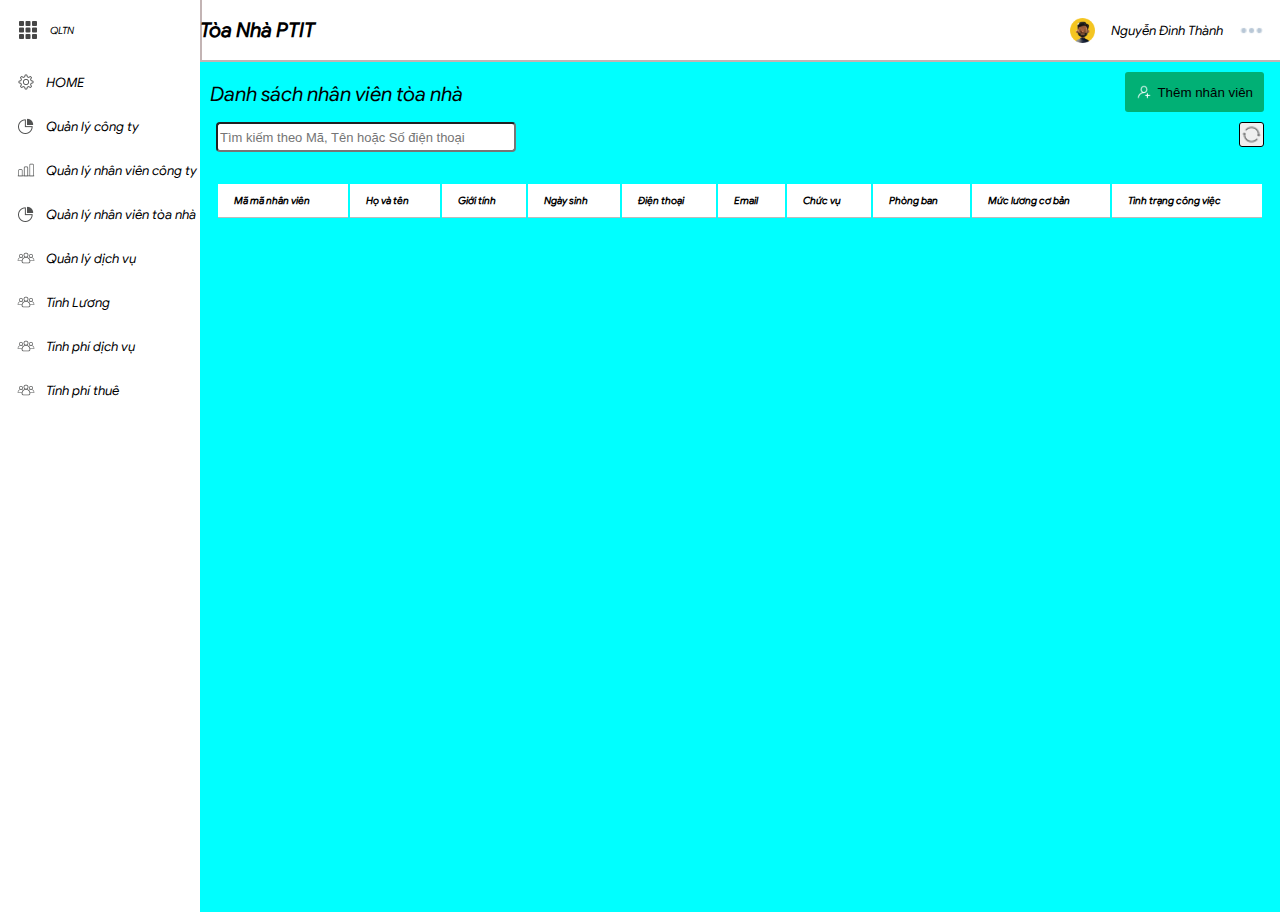
==== page/employee.html @ 56d63316 "ui" ====
﻿<!DOCTYPE html>
<html>

<head>
    <meta charset="utf-8" />
    <link href="../css/main.css" rel="stylesheet" />
    <link href="../lib/jquery-ui-1.12.1.custom/jquery-ui-1.12.1.custom/jquery-ui.css" rel="stylesheet" />
    <title></title>
</head>

<body>
    <div class="left-panel">
        <div class="logo">
            <div class="expend-icon"></div>
            <div style="font:80px">QLTN</div>
        </div>
        <div class="menu">
            <div class="menu__item">
                <div class="menu--icon icon-setting"></div>
                <div class="menu--text">HOME</div>
            </div>
            <div class="menu__item">
                <div class="menu--icon icon-dashboard"></div>
                <div class="menu--text">Quản lý công ty</div>
            </div>
            <div class="menu__item">
                <div class="menu--icon icon-report"></div>
                <div class="menu--text">Quản lý nhân viên công ty</div>
            </div>
            <div class="menu__item">
                <div class="menu--icon icon-dashboard"></div>
                <div class="menu--text">Quản lý nhân viên tòa nhà</div>
            </div>
            <div class="menu__item">
                <div class="menu--icon icon-employee"></div>
                <div class="menu--text">Quản lý dịch vụ</div>
            </div>
            <div class="menu__item">
                <div class="menu--icon icon-employee"></div>
                <div class="menu--text">Tính Lương</div>
            </div>
            <div class="menu__item">
                <div class="menu--icon icon-employee"></div>
                <div class="menu--text">Tính phí dịch vụ</div>
            </div>
            <div class="menu__item">
                <div class="menu--icon icon-employee"></div>
                <div class="menu--text">Tính phí thuê</div>
            </div>
        </div>
        <div class="right-panel">
            <div class="header">
                <div>
                    <h1>Tòa Nhà PTIT</h1>
                </div>
                <div class="user__item">
                    <div class="avatar-icon"></div>
                    <p style="font-size:13px">Nguyễn Đình Thành</p>
                    <div class="option-icon"></div>
                </div>
            </div>
            <div class="content" style="background-color:aqua">
                <div class="top_content">
                    <p style="padding-left:10px;font-size:20px;vertical-align:central;padding-top:0px">Danh sách nhân
                        viên tòa nhà</p>
                    <button class="adder-custommer" id="btnAdderCustomer">
                        <div class="icon"></div>
                        <div class="adder_string">Thêm nhân viên</div>
                    </button>
                    <input type="search" class="searching-item" placeholder="Tìm kiếm theo Mã, Tên hoặc Số điện thoại"
                        style="height:30px; width:300px" />
                    <button class="refresh-item"></button>
                </div>
                <div class="middle_content">
                    <table id="tbListData" border="0" width="100%">
                        <thead>
                            <tr>
                                <th>Mã mã nhân viên</th>
                                <th>Họ và tên</th>
                                <th>Giới tính</th>
                                <th>Ngày sinh</th>
                                <th>Điện thoại</th>
                                <th>Email</th>
                                <th>Chức vụ</th>
                                <th>Phòng ban</th>
                                <th>Mức lương cơ bản</th>
                                <th>Tình trạng công việc</th>
                        </thead>
                        <tbody>
                        </tbody>
                    </table>
                </div>
            </div>
        </div>

        <div class="dialog_detail" title="Thông tin nhân viên">
            <div class="content_dialog">
                <div class="left_content">
                    <div class="avatar"></div>
                    <p style="text-align:center">Vui lòng chọn ảnh có định dạng</p>
                    <p style="text-align:center">.jpg .jpeg .jng .gif</p>
                </div>
                <div class="right_content">
                    <label style="font-size:18px">A.THÔNG TIN CHUNG</label>
                    <div class="element">
                        <div class="block_field">
                            <label>Mã nhân viên(<a style="color:#ff0000">*</a>)</label>
                            <input tabindex="0" id="employeeCodeIN" class="b-block_field w-block_field" type="text" />
                        </div>
                        <div class="block_field1">
                            <label>Họ và tên(<a style="color:#ff0000">*</a>)</label>
                            <input tabindex="1" id="fullNameIN" class="b-block_field w-block_field" type="text" />
                        </div>
                    </div>
                    <div class="element">
                        <div class="block_field">
                            <label>Ngày sinh</label>
                            <input tabindex="2" id="dateOfBirthIN" class="b-block_field w1-block_field" type="date" />
                        </div>
                        <div class="block_field1">
                            <label>Giới tính</label>
                            <select tabindex="3" id="genderIN" class="w2-block_field b-block_field">
                                <option value="1">Nam</option>
                                <option value="0">Nữ</option>
                                <option value="2">Khác</option>
                            </select>
                        </div>
                    </div>
                    <div class="element">
                        <div class="block_field">
                            <label>Số CMTND/Căn cước(<a style="color:#ff0000">*</a>)</label>
                            <input tabindex="4" id="identityCardCodeIN" class="b-block_field w-block_field"
                                type="text" />
                        </div>
                        <div class="block_field1">
                            <label>Ngày cấp</label>
                            <input tabindex="5" id="identityCardDateIN" class="b-block_field w1-block_field"
                                type="date" />
                        </div>
                    </div>
                    <div class="element">
                        <div class="block_field">
                            <label>Nơi cấp</label>
                            <input tabindex="6" id="identityCardPalceIN" class="b-block_field w-block_field"
                                type="text" />
                        </div>

                    </div>
                    <div class="element">
                        <div class="block_field">
                            <label>Email(<a style="color:#ff0000">*</a>)</label>
                            <input tabindex="7" id="emailIN" class="b-block_field w-block_field" type="email" />
                        </div>
                        <div class="block_field1">
                            <label>Số điện thoại(<a style="color:#ff0000">*</a>)</label>
                            <input tabindex="8" id="phoneNumberIN" class="b-block_field w-block_field" type="text" />
                        </div>
                    </div>
                    <div style="height:10px"></div>
                    <label style="padding-top:20px; font-size:18px">B.THÔNG TIN CÔNG VIỆC</label>
                    <div class="element">
                        <div class="block_field">
                            <label>Vị trí</label>
                            <select tabindex="9" id="positionIN" class="b-block_field w2-block_field">
                                <option>Giám đốc</option>
                                <option>Trưởng phòng</option>
                                <option>Phó phòng</option>
                                <option>Quản lý</option>
                                <option>Nhân viên</option>
                            </select>
                        </div>
                        <div class="block_field1">
                            <label>Phòng ban</label>
                            <select tabindex="10" id="departmentIN" class="b-block_field w2-block_field">
                                <option>Phòng nhân sự</option>
                                <option>Phòng kinh doanh</option>
                                <option>Phòng nghiên cứu</option>
                                <option>Phòng đào tạo</option>
                            </select>
                        </div>
                    </div>
                    <div class="element">
                        <div class="block_field">
                            <label>Mã số thuế cá nhân</label>
                            <input tabindex="11" id="textCodeIN" class="b-block_field w-block_field" type="text" />
                        </div>
                        <div class="block_field1">
                            <label>Mức lương cơ bản</label>
                            <input tabindex="12" id="salaryIN" class="b-block_field w-block_field" type="text" />
                        </div>
                    </div>
                    <div class="element">
                        <div class="block_field">
                            <label>Ngày gia nhập công ty</label>
                            <input tabindex="13" id="dateJoin" class="b-block_field w1-block_field" type="date" />
                        </div>
                        <div class="block_field1">
                            <label>Tình trạng công việc</label>
                            <select tabindex="14" id="statusJobIN" class="b-block_field w2-block_field">
                                <option value="1">Đang làm việc</option>
                                <option value="0">Đã nghỉ việc</option>
                            </select>
                        </div>
                    </div>
                </div>
            </div>
            <div class="bottom_dialog">
                <button id="cancelBtn" class="b-block_field"
                    style="height:30px; width:55px; margin-right:15px">Hủy</button>
                <button id="saveBtn"
                    style="background-color: #019160; height:30px; width:60px; margin-right:15px; border-radius: 4px">Lưu</button>
                <button id="updateBtn"
                    style="background-color: #019160; height:30px; width:100px; margin-right:15px; border-radius:4px">Cập
                    nhật</button>
            </div>
        </div>
        <div class="pop-up"></div>
        <script src="../lib/jquery-3.5.1.min.js"></script>
        <script src="../lib/jquery-ui-1.12.1.custom/jquery-ui-1.12.1.custom/jquery-ui.js"></script>
        <script src="../js/common/Employee.js"></script>
</body>

</html>
---- css/main.css ----
﻿@import url('common/menu.css');
@import url('common/header.css');
@import url('common/content.css');
@import url('component/dialog.css');

body {
    margin: 0;
    font-family: GoogleSans-Italic;
    font-size: 10px;
}

@font-face {
    font-family: 'GoogleSans-Black';
    src: url('../../content/font/GoogleSans-Black.otf') format('opentype');
}

@font-face {
    font-family: 'GoogleSans-Italic';
    src: url('../../content/font/GoogleSans-Italic.otf') format('opentype');
}

@font-face {
    font-family: 'GoogleSans-Bold';
    src: url('../content/font/GoogleSans-Bold.otf') format('opentype');
}

.left-panel {
    width: 200px;
    height: 100vh;
    border-right: 2px solid #c3b4b4;
}

.right-panel {
    position: absolute;
    top: 0px;
    left: 200px;
    width: calc(100% - 200px);
    height: 100vh;
}

.left-panel .logo {
    display: flex;
    align-items: center;
    width: 200px;
    height: 60px;
}

.logo .expend-icon {
    margin-right: 10px;
    margin-bottom:12px;
    margin-top:12px;
    margin-left:16px;
    width: 24px;
    height: 24px;
    background-image: url('../content/img/toggle.png');
    background-size: contain;
    background-repeat: no-repeat;
}

.logo-page {
    width: 150px;
    height: 24px;
    background-image: url('../content/img/cukcuk-logo.png');
    background-size: contain;
    background-repeat: no-repeat;
}

tr {
    height: 25px;
    text-align: left;
}

th, td {
    border-bottom: solid #000000 1px;
    overflow: hidden;
    text-overflow: ellipsis;
    white-space: nowrap;
}

table tr:nth-child(odd) {
    background-color: white;
}

table tr:nth-child(even) {
    background-color: #ebe9e9;
}
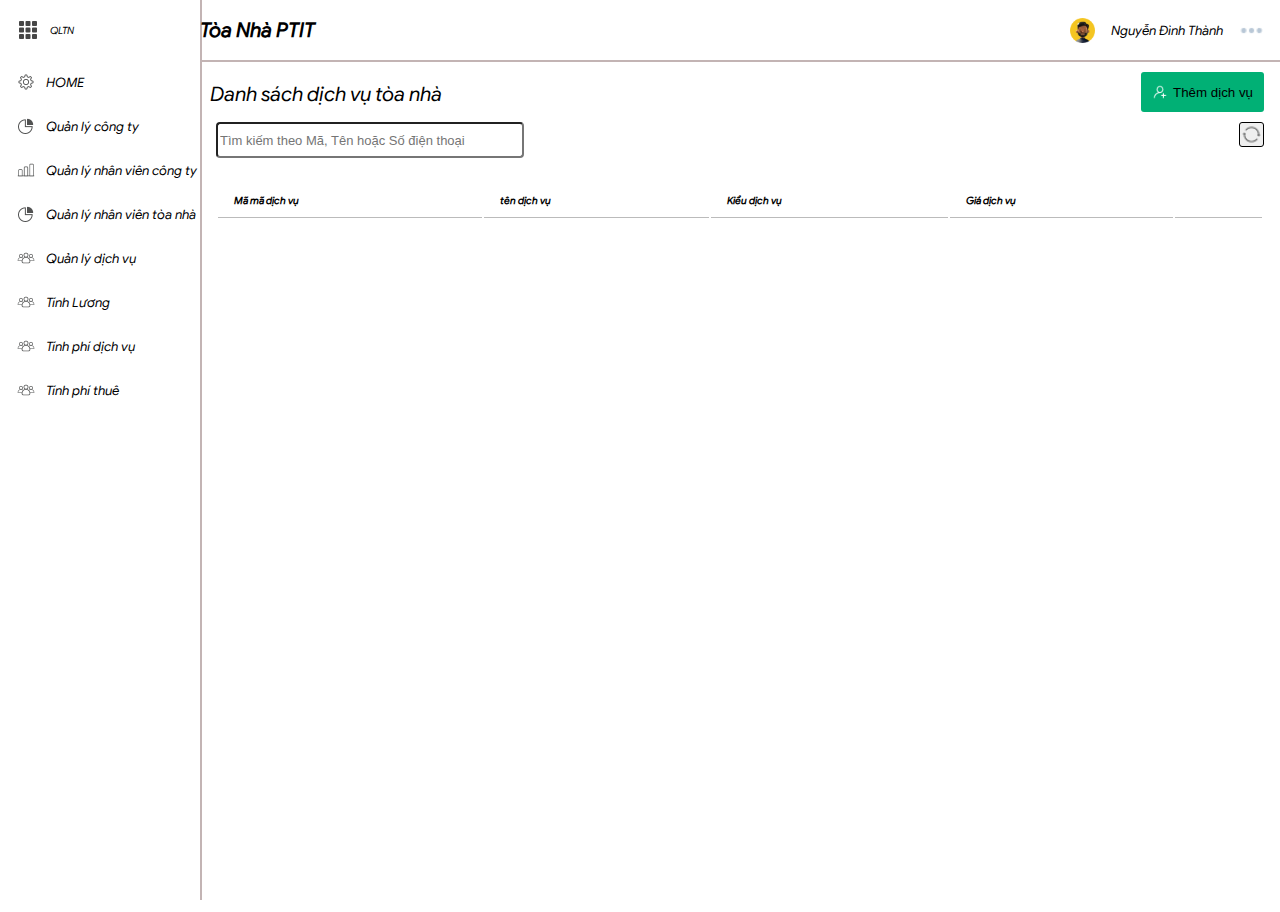
==== commit 6699aa71: "update UI" ====
--- a/page/employee.html
+++ b/page/employee.html
@@ -59,149 +59,140 @@
                     <div class="option-icon"></div>
                 </div>
             </div>
-            <div class="content" style="background-color:aqua">
+            <div class="content">
                 <div class="top_content">
-                    <p style="padding-left:10px;font-size:20px;vertical-align:central;padding-top:0px">Danh sách nhân
-                        viên tòa nhà</p>
+                    <p style="padding-left:10px;font-size:20px;vertical-align:central;padding-top:0px">Danh sách dịch vụ tòa nhà</p>
                     <button class="adder-custommer" id="btnAdderCustomer">
                         <div class="icon"></div>
-                        <div class="adder_string">Thêm nhân viên</div>
+                        <div class="adder_string">Thêm dịch vụ</div>
                     </button>
-                    <input type="search" class="searching-item" placeholder="Tìm kiếm theo Mã, Tên hoặc Số điện thoại"
+                    <input type="text" class="searching-item" id="searchService" placeholder="Tìm kiếm theo Mã, Tên hoặc Số điện thoại"
                         style="height:30px; width:300px" />
-                    <button class="refresh-item"></button>
+                    <button class="refresh-item" onclick='search()'></button>
                 </div>
                 <div class="middle_content">
                     <table id="tbListData" border="0" width="100%">
                         <thead>
                             <tr>
-                                <th>Mã mã nhân viên</th>
-                                <th>Họ và tên</th>
-                                <th>Giới tính</th>
-                                <th>Ngày sinh</th>
-                                <th>Điện thoại</th>
-                                <th>Email</th>
-                                <th>Chức vụ</th>
-                                <th>Phòng ban</th>
-                                <th>Mức lương cơ bản</th>
-                                <th>Tình trạng công việc</th>
+                                <th>Mã mã dịch vụ</th>
+                                <th>tên dịch vụ</th>
+                                <th>Kiểu dịch vụ</th>
+                                <th>Giá dịch vụ</th>
+                                <th></th>
+                            </tr>
                         </thead>
-                        <tbody>
+                        <tbody id="serviceTableBody">
                         </tbody>
                     </table>
                 </div>
             </div>
         </div>
 
-        <div class="dialog_detail" title="Thông tin nhân viên">
+        <div class="dialog_detail" title="Thông tin dịch vụ">
             <div class="content_dialog">
-                <div class="left_content">
+                <!--<div class="left_content">
                     <div class="avatar"></div>
                     <p style="text-align:center">Vui lòng chọn ảnh có định dạng</p>
                     <p style="text-align:center">.jpg .jpeg .jng .gif</p>
-                </div>
+                </div>-->
                 <div class="right_content">
-                    <label style="font-size:18px">A.THÔNG TIN CHUNG</label>
+                    <!-- <label style="font-size:18px">A.THÔNG TIN CHUNG</label>-->
                     <div class="element">
                         <div class="block_field">
-                            <label>Mã nhân viên(<a style="color:#ff0000">*</a>)</label>
-                            <input tabindex="0" id="employeeCodeIN" class="b-block_field w-block_field" type="text" />
+                            <label>Mã dịch vụ(<a style="color:#ff0000">*</a>)</label>
+                            <input tabindex="0" id="serviceCode" class="b-block_field w-block_field" type="text" />
                         </div>
                         <div class="block_field1">
-                            <label>Họ và tên(<a style="color:#ff0000">*</a>)</label>
-                            <input tabindex="1" id="fullNameIN" class="b-block_field w-block_field" type="text" />
+                            <label>Tên dịch vụ(<a style="color:#ff0000">*</a>)</label>
+                            <input tabindex="1" id="serviceName" class="b-block_field w-block_field" type="text" />
                         </div>
                     </div>
                     <div class="element">
                         <div class="block_field">
-                            <label>Ngày sinh</label>
-                            <input tabindex="2" id="dateOfBirthIN" class="b-block_field w1-block_field" type="date" />
-                        </div>
-                        <div class="block_field1">
-                            <label>Giới tính</label>
-                            <select tabindex="3" id="genderIN" class="w2-block_field b-block_field">
-                                <option value="1">Nam</option>
-                                <option value="0">Nữ</option>
-                                <option value="2">Khác</option>
-                            </select>
+                            <label>Kiểu dịch vụ</label>
+                            <input tabindex="2" id="typeService" class="b-block_field w1-block_field" type="text" />
+                        </div>
+                        <div class="block_field">
+                            <label>Giá thành</label>
+                            <input tabindex="3" id="costService" class="b-block_field w1-block_field" type="text" />
                         </div>
                     </div>
-                    <div class="element">
-                        <div class="block_field">
-                            <label>Số CMTND/Căn cước(<a style="color:#ff0000">*</a>)</label>
-                            <input tabindex="4" id="identityCardCodeIN" class="b-block_field w-block_field"
-                                type="text" />
-                        </div>
-                        <div class="block_field1">
-                            <label>Ngày cấp</label>
-                            <input tabindex="5" id="identityCardDateIN" class="b-block_field w1-block_field"
-                                type="date" />
-                        </div>
-                    </div>
-                    <div class="element">
-                        <div class="block_field">
-                            <label>Nơi cấp</label>
-                            <input tabindex="6" id="identityCardPalceIN" class="b-block_field w-block_field"
-                                type="text" />
-                        </div>
-
-                    </div>
-                    <div class="element">
-                        <div class="block_field">
-                            <label>Email(<a style="color:#ff0000">*</a>)</label>
-                            <input tabindex="7" id="emailIN" class="b-block_field w-block_field" type="email" />
-                        </div>
-                        <div class="block_field1">
-                            <label>Số điện thoại(<a style="color:#ff0000">*</a>)</label>
-                            <input tabindex="8" id="phoneNumberIN" class="b-block_field w-block_field" type="text" />
-                        </div>
-                    </div>
-                    <div style="height:10px"></div>
-                    <label style="padding-top:20px; font-size:18px">B.THÔNG TIN CÔNG VIỆC</label>
-                    <div class="element">
-                        <div class="block_field">
-                            <label>Vị trí</label>
-                            <select tabindex="9" id="positionIN" class="b-block_field w2-block_field">
-                                <option>Giám đốc</option>
-                                <option>Trưởng phòng</option>
-                                <option>Phó phòng</option>
-                                <option>Quản lý</option>
-                                <option>Nhân viên</option>
-                            </select>
-                        </div>
-                        <div class="block_field1">
-                            <label>Phòng ban</label>
-                            <select tabindex="10" id="departmentIN" class="b-block_field w2-block_field">
-                                <option>Phòng nhân sự</option>
-                                <option>Phòng kinh doanh</option>
-                                <option>Phòng nghiên cứu</option>
-                                <option>Phòng đào tạo</option>
-                            </select>
-                        </div>
-                    </div>
-                    <div class="element">
-                        <div class="block_field">
-                            <label>Mã số thuế cá nhân</label>
-                            <input tabindex="11" id="textCodeIN" class="b-block_field w-block_field" type="text" />
-                        </div>
-                        <div class="block_field1">
-                            <label>Mức lương cơ bản</label>
-                            <input tabindex="12" id="salaryIN" class="b-block_field w-block_field" type="text" />
-                        </div>
-                    </div>
-                    <div class="element">
-                        <div class="block_field">
-                            <label>Ngày gia nhập công ty</label>
-                            <input tabindex="13" id="dateJoin" class="b-block_field w1-block_field" type="date" />
-                        </div>
-                        <div class="block_field1">
-                            <label>Tình trạng công việc</label>
-                            <select tabindex="14" id="statusJobIN" class="b-block_field w2-block_field">
-                                <option value="1">Đang làm việc</option>
-                                <option value="0">Đã nghỉ việc</option>
-                            </select>
-                        </div>
-                    </div>
+                    <!--<div class="element">
+        <div class="block_field">
+            <label>Số CMTND/Căn cước(<a style="color:#ff0000">*</a>)</label>
+            <input tabindex="4" id="identityCardCodeIN" class="b-block_field w-block_field"
+                type="text" />
+        </div>
+        <div class="block_field1">
+            <label>Ngày cấp</label>
+            <input tabindex="5" id="identityCardDateIN" class="b-block_field w1-block_field"
+                type="date" />
+        </div>
+    </div>
+    <div class="element">
+        <div class="block_field">
+            <label>Nơi cấp</label>
+            <input tabindex="6" id="identityCardPalceIN" class="b-block_field w-block_field"
+                type="text" />
+        </div>
+
+    </div>
+    <div class="element">
+        <div class="block_field">
+            <label>Email(<a style="color:#ff0000">*</a>)</label>
+            <input tabindex="7" id="emailIN" class="b-block_field w-block_field" type="email" />
+        </div>
+        <div class="block_field1">
+            <label>Số điện thoại(<a style="color:#ff0000">*</a>)</label>
+            <input tabindex="8" id="phoneNumberIN" class="b-block_field w-block_field" type="text" />
+        </div>
+    </div>
+    <div style="height:10px"></div>
+    <label style="padding-top:20px; font-size:18px">B.THÔNG TIN CÔNG VIỆC</label>
+    <div class="element">
+        <div class="block_field">
+            <label>Vị trí</label>
+            <select tabindex="9" id="positionIN" class="b-block_field w2-block_field">
+                <option>Giám đốc</option>
+                <option>Trưởng phòng</option>
+                <option>Phó phòng</option>
+                <option>Quản lý</option>
+                <option>Nhân viên</option>
+            </select>
+        </div>
+        <div class="block_field1">
+            <label>Phòng ban</label>
+            <select tabindex="10" id="departmentIN" class="b-block_field w2-block_field">
+                <option>Phòng nhân sự</option>
+                <option>Phòng kinh doanh</option>
+                <option>Phòng nghiên cứu</option>
+                <option>Phòng đào tạo</option>
+            </select>
+        </div>
+    </div>
+    <div class="element">
+        <div class="block_field">
+            <label>Mã số thuế cá nhân</label>
+            <input tabindex="11" id="textCodeIN" class="b-block_field w-block_field" type="text" />
+        </div>
+        <div class="block_field1">
+            <label>Mức lương cơ bản</label>
+            <input tabindex="12" id="salaryIN" class="b-block_field w-block_field" type="text" />
+        </div>
+    </div>
+    <div class="element">
+        <div class="block_field">
+            <label>Ngày gia nhập công ty</label>
+            <input tabindex="13" id="dateJoin" class="b-block_field w1-block_field" type="date" />
+        </div>
+        <div class="block_field1">
+            <label>Tình trạng công việc</label>
+            <select tabindex="14" id="statusJobIN" class="b-block_field w2-block_field">
+                <option value="1">Đang làm việc</option>
+                <option value="0">Đã nghỉ việc</option>
+            </select>
+        </div>
+    </div>-->
                 </div>
             </div>
             <div class="bottom_dialog">
